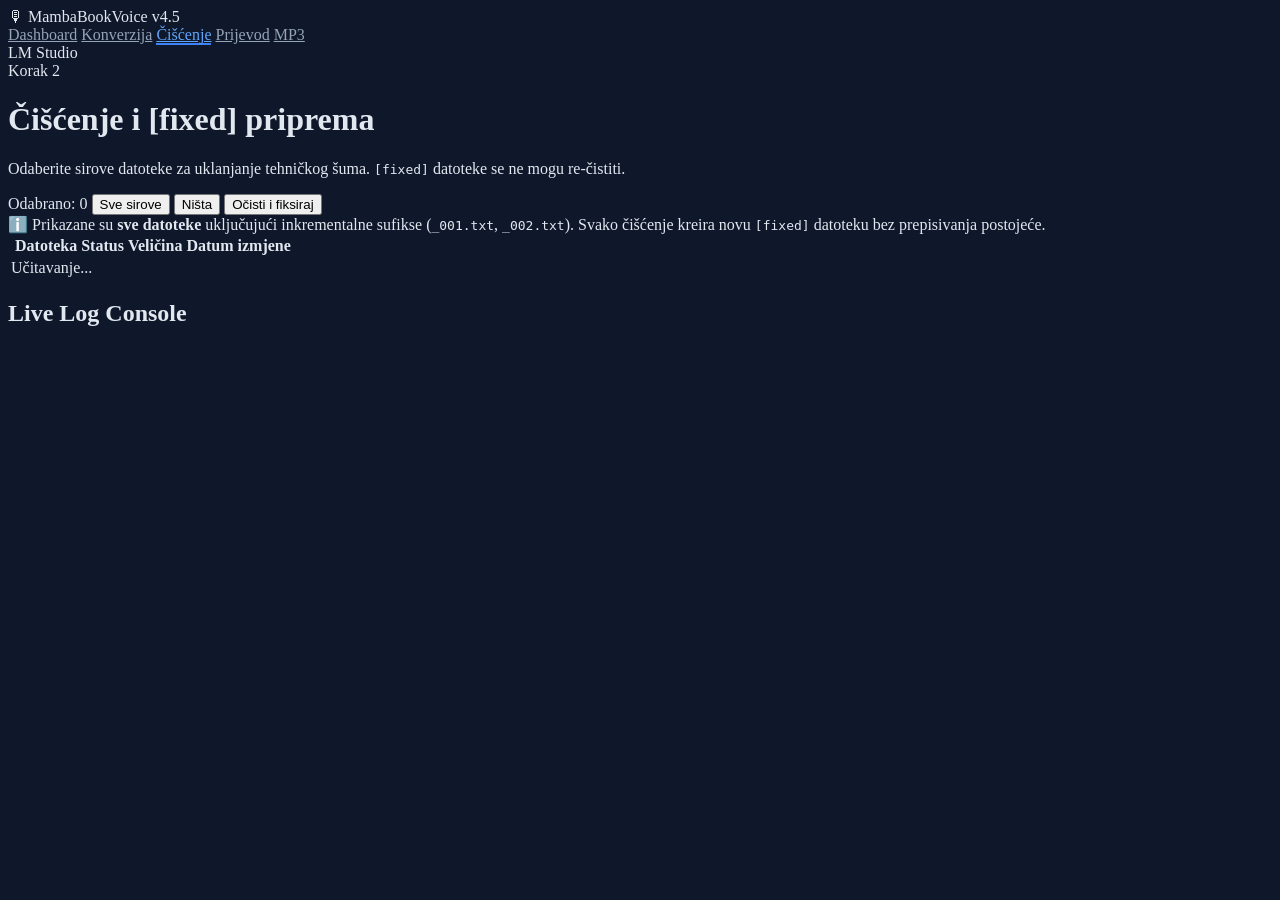
==== public/ciscenje.html @ c1d09c1f "Uspjesno dodan kompletan web gui s konfiguracijom preko .env datoteke" ====
<!DOCTYPE html>
<html lang="hr">
<head>
  <meta charset="UTF-8">
  <meta name="viewport" content="width=device-width, initial-scale=1.0">
  <title>MambaBookVoice — Čišćenje</title>
  <link rel="stylesheet" href="/css/tailwind.css">
  <style>
    body { background-color: #0f172a; color: #e2e8f0; }
    .nav-link { color: #94a3b8; transition: color 0.15s; }
    .nav-link:hover { color: #60a5fa; }
    .nav-link.active { color: #60a5fa; border-bottom: 2px solid #3b82f6; }
  </style>
</head>
<body class="min-h-screen">

<nav class="bg-slate-900 border-b border-slate-700 px-6 py-3 flex items-center justify-between sticky top-0 z-20">
  <div class="flex items-center gap-4">
    <span class="text-blue-400 font-bold text-lg tracking-wide">🎙 MambaBookVoice</span>
    <span class="text-gray-500 text-xs">v4.5</span>
  </div>
  <div class="flex items-center gap-6 text-sm">
    <a href="/" class="nav-link">Dashboard</a>
    <a href="/konverzija" class="nav-link">Konverzija</a>
    <a href="/ciscenje" class="nav-link active pb-1">Čišćenje</a>
    <a href="/prevod" class="nav-link">Prijevod</a>
    <a href="/mp3" class="nav-link">MP3</a>
  </div>
  <div id="status-bar" class="flex items-center gap-4 text-xs text-gray-400">
    <span><span id="lm-status-dot" class="inline-block w-2 h-2 rounded-full bg-gray-500 mr-1"></span><span id="lm-status-txt">LM Studio</span></span>
    <span id="cp-count"></span>
  </div>
</nav>

<div id="toast-container" class="fixed top-16 right-4 z-50 w-80"></div>

<main class="max-w-7xl mx-auto px-6 py-8">

  <div class="flex items-center justify-between mb-6">
    <div>
      <div class="text-xs text-green-400 uppercase tracking-wider mb-1">Korak 2</div>
      <h1 class="text-2xl font-bold text-white">Čišćenje i [fixed] priprema</h1>
      <p class="text-gray-400 text-sm mt-1">Odaberite sirove datoteke za uklanjanje tehničkog šuma. <code class="text-green-400">[fixed]</code> datoteke se ne mogu re-čistiti.</p>
    </div>
    <div class="flex items-center gap-3">
      <span id="odabrano-count" class="text-sm text-gray-400">Odabrano: 0</span>
      <button id="select-all" class="px-3 py-1.5 text-xs bg-gray-700 hover:bg-gray-600 text-gray-200 rounded transition-colors">Sve sirove</button>
      <button id="select-none" class="px-3 py-1.5 text-xs bg-gray-700 hover:bg-gray-600 text-gray-200 rounded transition-colors">Ništa</button>
      <button id="btn-ocisti"
        class="px-5 py-2 bg-green-700 hover:bg-green-600 text-white text-sm font-semibold rounded-lg transition-colors disabled:opacity-50 disabled:cursor-not-allowed">
        Očisti i fiksiraj
      </button>
    </div>
  </div>

  <!-- Napomena o _001 sufiksima -->
  <div class="bg-blue-900 border border-blue-700 rounded-lg px-4 py-3 mb-4 text-sm text-blue-200">
    ℹ️ Prikazane su <strong>sve datoteke</strong> uključujući inkrementalne sufikse (<code>_001.txt</code>, <code>_002.txt</code>).
    Svako čišćenje kreira novu <code>[fixed]</code> datoteku bez prepisivanja postojeće.
  </div>

  <div class="bg-slate-800 border border-slate-700 rounded-xl overflow-hidden">
    <table id="output-table" class="w-full text-sm border-collapse">
      <thead class="bg-slate-900 text-gray-400 text-xs uppercase tracking-wider">
        <tr>
          <th class="py-3 px-3 w-8"></th>
          <th class="py-3 px-3 text-left" data-sort="ime">Datoteka</th>
          <th class="py-3 px-3 text-left" data-sort="status">Status</th>
          <th class="py-3 px-3 text-left" data-sort="velicina">Veličina</th>
          <th class="py-3 px-3 text-left" data-sort="izmijenjeno">Datum izmjene</th>
        </tr>
      </thead>
      <tbody id="output-tbody">
        <tr><td colspan="5" class="text-center py-8 text-gray-500">Učitavanje...</td></tr>
      </tbody>
    </table>
  </div>

</main>

<div class="max-w-7xl mx-auto px-6 pb-8">
  <h2 class="text-sm font-semibold text-gray-400 uppercase tracking-wider mb-2">Live Log Console</h2>
  <div id="live-console" class="bg-black text-green-400 p-4 font-mono text-xs h-48 overflow-y-auto rounded-lg shadow-inner border border-gray-800"></div>
</div>

<script src="/js/main.js"></script>
<script src="/js/ciscenje.js"></script>
</body>
</html>
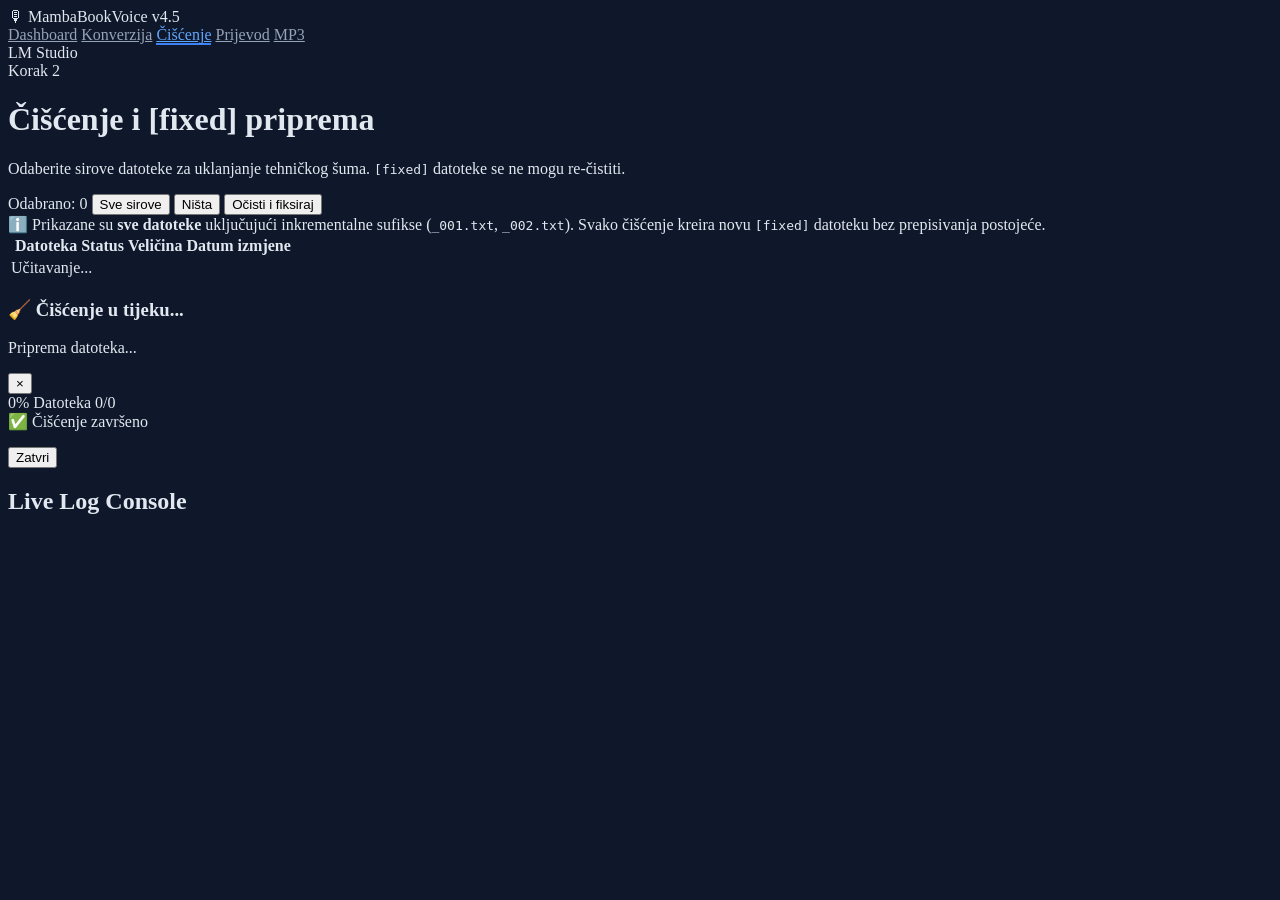
==== commit ec2ee77b: "fix metadata" ====
--- a/public/ciscenje.html
+++ b/public/ciscenje.html
@@ -43,10 +43,10 @@
       <p class="text-gray-400 text-sm mt-1">Odaberite sirove datoteke za uklanjanje tehničkog šuma. <code class="text-green-400">[fixed]</code> datoteke se ne mogu re-čistiti.</p>
     </div>
     <div class="flex items-center gap-3">
-      <span id="odabrano-count" class="text-sm text-gray-400">Odabrano: 0</span>
+      <span id="selected-count" class="text-sm text-gray-400">Odabrano: 0</span>
       <button id="select-all" class="px-3 py-1.5 text-xs bg-gray-700 hover:bg-gray-600 text-gray-200 rounded transition-colors">Sve sirove</button>
       <button id="select-none" class="px-3 py-1.5 text-xs bg-gray-700 hover:bg-gray-600 text-gray-200 rounded transition-colors">Ništa</button>
-      <button id="btn-ocisti"
+      <button id="btn-clean"
         class="px-5 py-2 bg-green-700 hover:bg-green-600 text-white text-sm font-semibold rounded-lg transition-colors disabled:opacity-50 disabled:cursor-not-allowed">
         Očisti i fiksiraj
       </button>
@@ -59,15 +59,18 @@
     Svako čišćenje kreira novu <code>[fixed]</code> datoteku bez prepisivanja postojeće.
   </div>
 
+  <!-- Metapodaci odabrane knjige -->
+  <div id="metadata-container" class="hidden"></div>
+
   <div class="bg-slate-800 border border-slate-700 rounded-xl overflow-hidden">
     <table id="output-table" class="w-full text-sm border-collapse">
       <thead class="bg-slate-900 text-gray-400 text-xs uppercase tracking-wider">
         <tr>
           <th class="py-3 px-3 w-8"></th>
-          <th class="py-3 px-3 text-left" data-sort="ime">Datoteka</th>
+          <th class="py-3 px-3 text-left" data-sort="name">Datoteka</th>
           <th class="py-3 px-3 text-left" data-sort="status">Status</th>
-          <th class="py-3 px-3 text-left" data-sort="velicina">Veličina</th>
-          <th class="py-3 px-3 text-left" data-sort="izmijenjeno">Datum izmjene</th>
+          <th class="py-3 px-3 text-left" data-sort="size">Veličina</th>
+          <th class="py-3 px-3 text-left" data-sort="modified">Datum izmjene</th>
         </tr>
       </thead>
       <tbody id="output-tbody">
@@ -78,12 +81,58 @@
 
 </main>
 
+<!-- Modal: Progress čišćenja -->
+<div id="cleaning-modal" class="fixed inset-0 z-50 hidden items-center justify-center bg-black/70 backdrop-blur-sm">
+  <div class="bg-slate-800 border border-slate-600 rounded-2xl shadow-2xl w-full max-w-2xl mx-4 max-h-[90vh] flex flex-col">
+    <!-- Header -->
+    <div class="flex items-center justify-between px-6 py-4 border-b border-slate-700">
+      <div>
+        <h3 class="text-lg font-bold text-white" id="cleaning-modal-title">🧹 Čišćenje u tijeku...</h3>
+        <p class="text-xs text-green-400 font-semibold mt-0.5" id="cleaning-modal-status">Priprema datoteka...</p>
+      </div>
+      <button id="cleaning-modal-close" class="text-gray-400 hover:text-white text-2xl leading-none px-2 py-1 rounded hover:bg-slate-700 transition-colors">&times;</button>
+    </div>
+
+    <!-- Tijelo -->
+    <div class="px-6 py-5 flex-1 overflow-y-auto">
+      <!-- Progress bar -->
+      <div class="mb-4">
+        <div class="flex justify-between items-center mb-2">
+          <span class="text-sm text-gray-300" id="cleaning-modal-progress-text">0%</span>
+          <span class="text-xs text-gray-500" id="cleaning-modal-progress-details">Datoteka 0/0</span>
+          <span class="text-xs text-green-400 font-semibold" id="cleaning-modal-progress-eta"></span>
+        </div>
+        <div class="w-full bg-gray-700 rounded-full h-4 overflow-hidden">
+          <div id="cleaning-modal-progress-bar" class="bg-green-500 h-full rounded-full transition-all duration-300" style="width: 0%"></div>
+        </div>
+      </div>
+
+      <!-- Rezultat (prikazuje se nakon završetka) -->
+      <div id="cleaning-modal-result" class="hidden">
+        <div class="flex items-center justify-between mb-2">
+          <span class="text-sm font-semibold text-green-400">✅ Čišćenje završeno</span>
+        </div>
+        <p class="text-sm text-gray-300" id="cleaning-modal-summary"></p>
+      </div>
+    </div>
+
+    <!-- Footer -->
+    <div class="px-6 py-4 border-t border-slate-700 flex justify-end gap-3">
+      <button id="cleaning-modal-close-bottom"
+        class="px-4 py-2 bg-slate-700 hover:bg-slate-600 text-white text-sm font-medium rounded-lg transition-colors">
+        Zatvri
+      </button>
+    </div>
+  </div>
+</div>
+
 <div class="max-w-7xl mx-auto px-6 pb-8">
   <h2 class="text-sm font-semibold text-gray-400 uppercase tracking-wider mb-2">Live Log Console</h2>
   <div id="live-console" class="bg-black text-green-400 p-4 font-mono text-xs h-48 overflow-y-auto rounded-lg shadow-inner border border-gray-800"></div>
 </div>
 
-<script src="/js/main.js"></script>
-<script src="/js/ciscenje.js"></script>
+<script src="/js/main.js?v=2"></script>
+<script src="/js/metadata.js?v=2"></script>
+<script src="/js/ciscenje.js?v=2"></script>
 </body>
 </html>
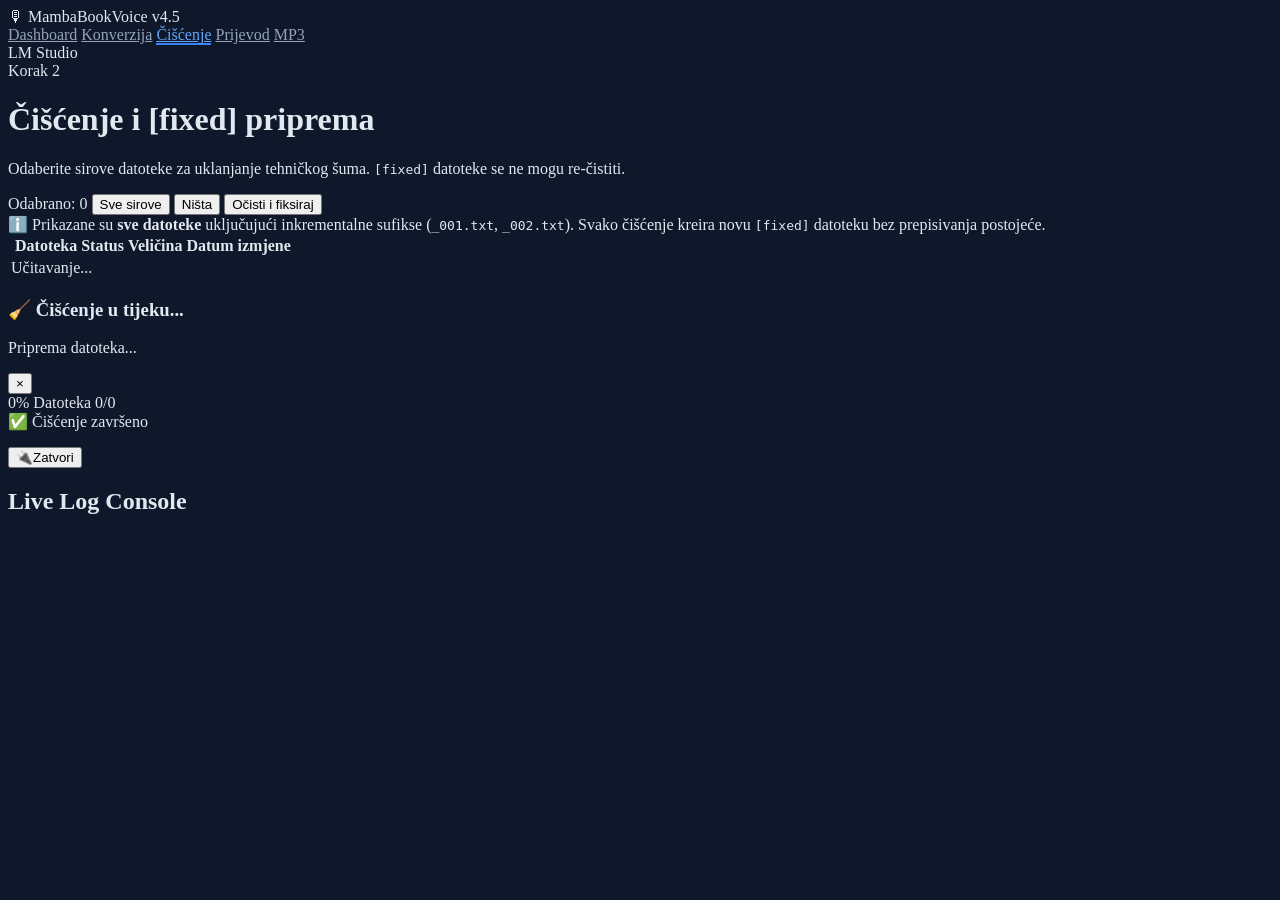
==== commit 262fb1eb: "fixed buttoni" ====
--- a/public/ciscenje.html
+++ b/public/ciscenje.html
@@ -120,7 +120,7 @@
     <div class="px-6 py-4 border-t border-slate-700 flex justify-end gap-3">
       <button id="cleaning-modal-close-bottom"
         class="px-4 py-2 bg-slate-700 hover:bg-slate-600 text-white text-sm font-medium rounded-lg transition-colors">
-        Zatvri
+        🔌Zatvori
       </button>
     </div>
   </div>
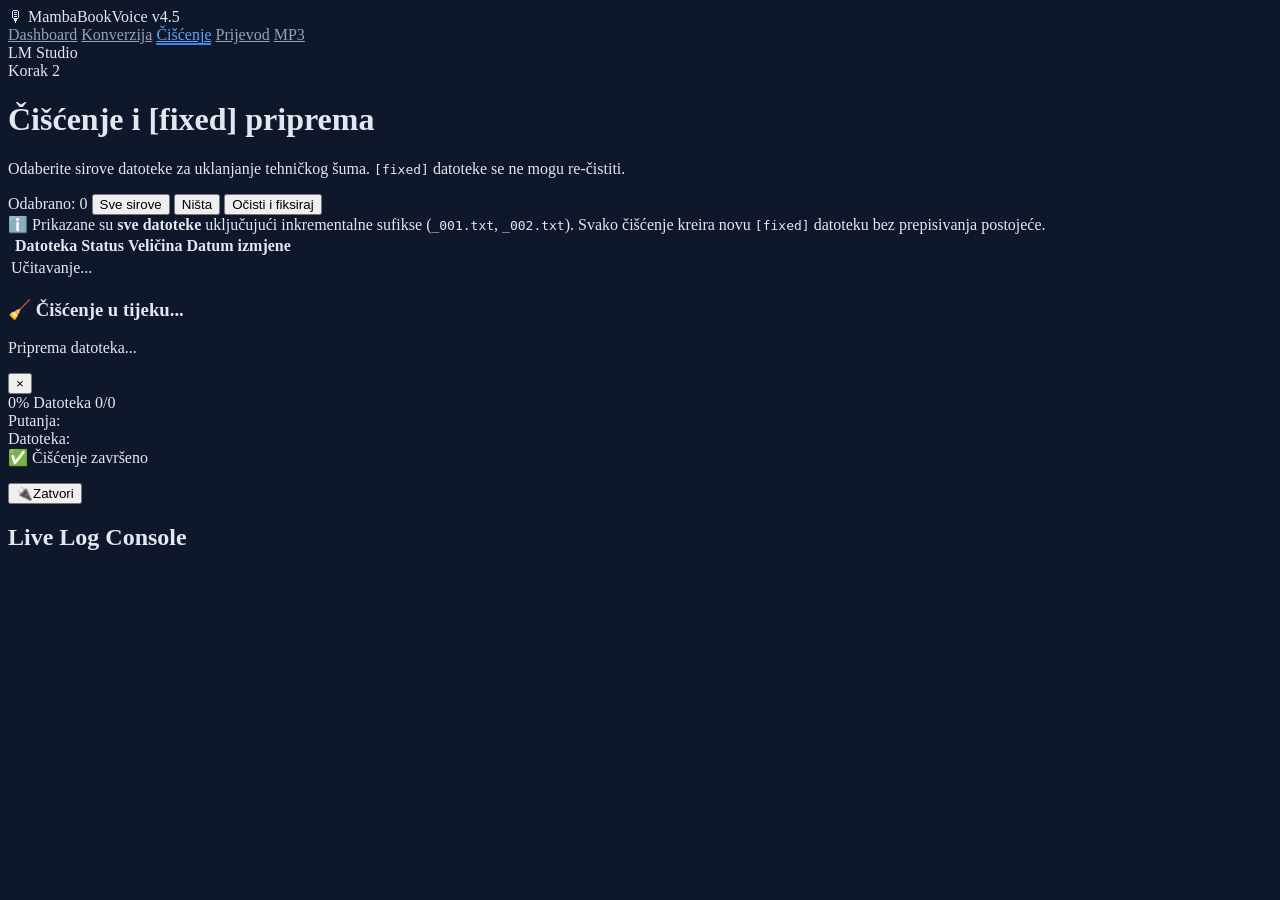
==== commit b66743a9: "feat: UI popravci i nadogradnja modalnih prozora - Popravak progress bara: dinamičko bindovanje širi" ====
--- a/public/ciscenje.html
+++ b/public/ciscenje.html
@@ -107,6 +107,20 @@
         </div>
       </div>
 
+      <!-- Lokacija izlazne datoteke (prikazuje se nakon završetka) -->
+      <div id="cleaning-modal-output-info" class="hidden">
+        <div class="bg-slate-900 border border-slate-600 rounded-lg p-3 space-y-1.5">
+          <div class="flex items-center gap-2">
+            <span class="text-xs font-semibold text-gray-400 uppercase tracking-wider w-16">Putanja:</span>
+            <span class="text-xs text-gray-300 font-mono truncate" id="cleaning-modal-output-dir" title=""></span>
+          </div>
+          <div class="flex items-center gap-2">
+            <span class="text-xs font-semibold text-gray-400 uppercase tracking-wider w-16">Datoteka:</span>
+            <span class="text-xs text-blue-400 font-mono truncate" id="cleaning-modal-output-file" title=""></span>
+          </div>
+        </div>
+      </div>
+
       <!-- Rezultat (prikazuje se nakon završetka) -->
       <div id="cleaning-modal-result" class="hidden">
         <div class="flex items-center justify-between mb-2">
